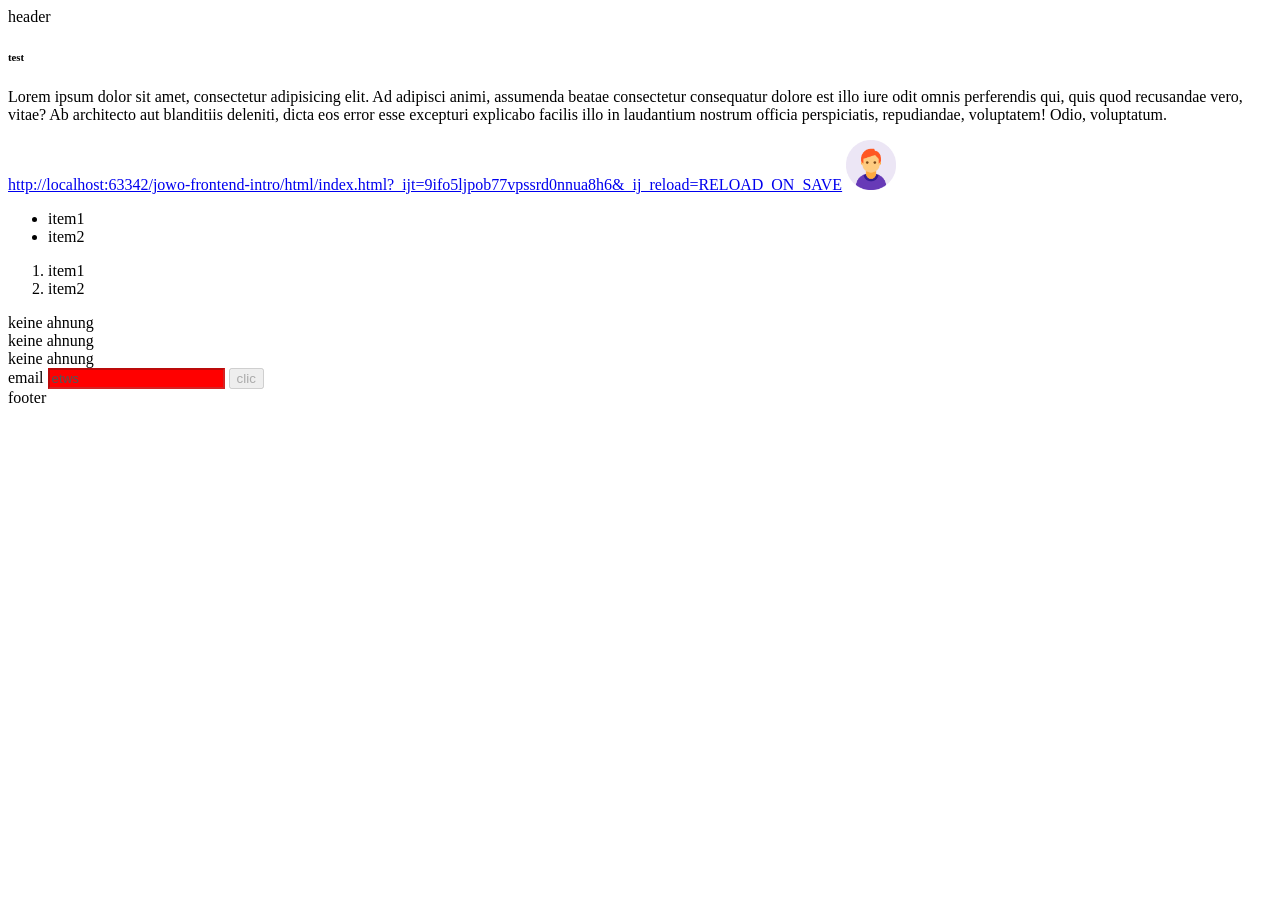
==== html/index.html @ a58a7762 "aufgaben html" ====
<!doctype html>
<html lang="en">
<head>
    <meta charset="UTF-8">
    <meta name="viewport"
          content="width=device-width, user-scalable=no, initial-scale=1.0, maximum-scale=1.0, minimum-scale=1.0">
    <meta http-equiv="X-UA-Compatible" content="ie=edge">
    <title>meine Webseite</title>
</head>
<body>
    <header>header</header>
        <main>
            <h6> test </h6>
            <p>Lorem ipsum dolor sit amet, consectetur adipisicing elit. Ad adipisci animi, assumenda beatae consectetur consequatur dolore est illo iure odit omnis perferendis qui, quis quod recusandae vero, vitae? Ab architecto aut blanditiis deleniti, dicta eos error esse excepturi explicabo facilis illo in laudantium nostrum officia perspiciatis, repudiandae, voluptatem! Odio, voluptatum.</p>
            <a href="http://localhost:63342/jowo-frontend-intro/html/index.html?_ijt=9ifo5ljpob77vpssrd0nnua8h6&_ij_reload=RELOAD_ON_SAVE" target="_blank"> http://localhost:63342/jowo-frontend-intro/html/index.html?_ijt=9ifo5ljpob77vpssrd0nnua8h6&_ij_reload=RELOAD_ON_SAVE</a>
            <img src="../assets/images/user-profile-image.png" alt="konte nich geladen werden" width="50" height="50">
            <ul>
                <li>item1</li>
                <li>item2</li>
            </ul>
            <ol>

                <li>item1</li>
                <li>item2</li>
            </ol>
            <div title="hello wold"> keine ahnung</div>
            <span> keine ahnung</span>
            <div> keine ahnung</div>
            <label for="email-field"> email</label>
            <input type="email" maxlength="5" value="etws" id="email-field" class="email-field" style="background-color: red" disabled>
            <button disabled> clic </button>
        </main>
    <footer>footer</footer>
</body>
</html>
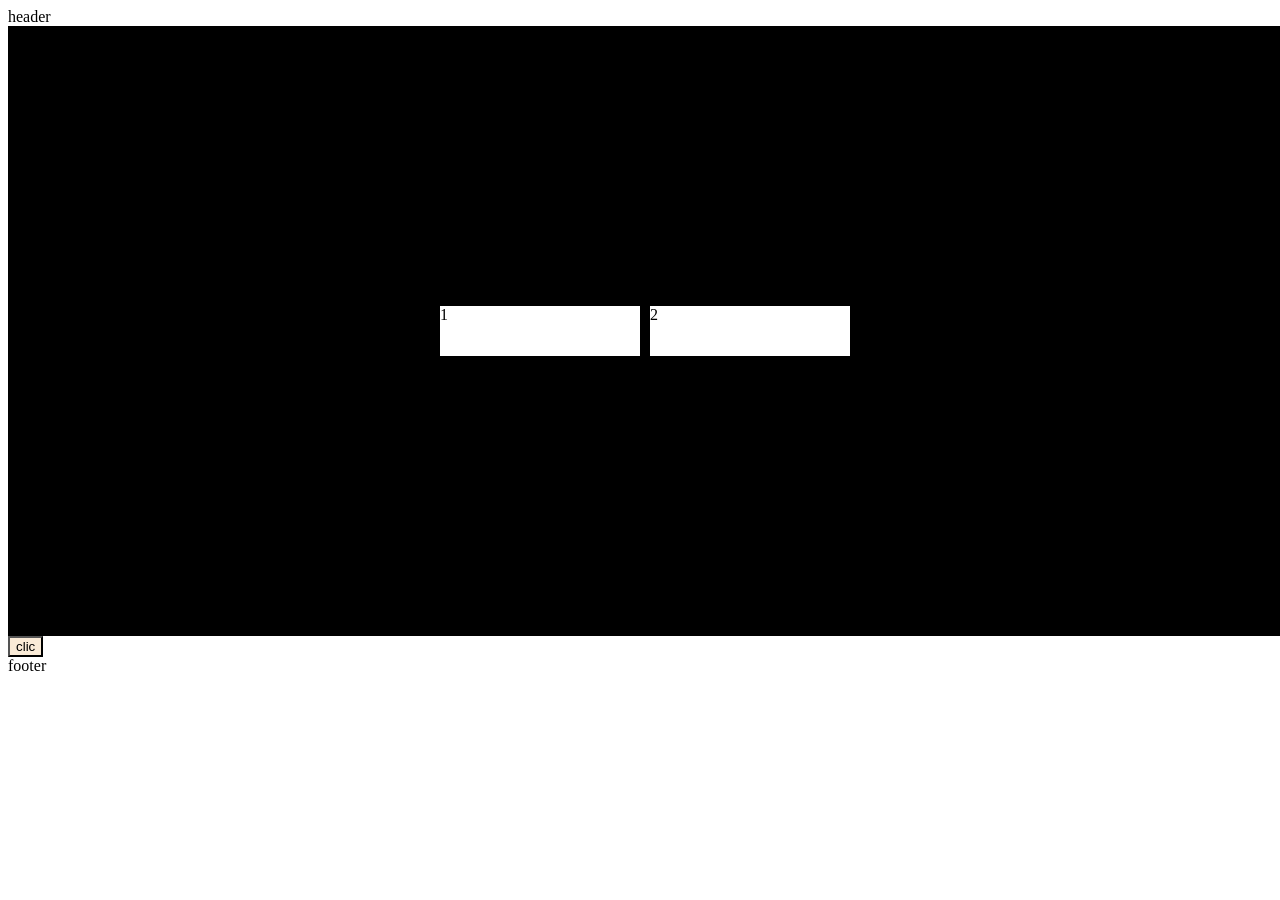
==== commit 6506a07a: "front-end tag1 htmal css" ====
--- a/html/index.html
+++ b/html/index.html
@@ -1,6 +1,7 @@
 <!doctype html>
 <html lang="en">
 <head>
+    <link rel="stylesheet" href="../css/index.css" />
     <meta charset="UTF-8">
     <meta name="viewport"
           content="width=device-width, user-scalable=no, initial-scale=1.0, maximum-scale=1.0, minimum-scale=1.0">
@@ -10,26 +11,41 @@
 <body>
     <header>header</header>
         <main>
-            <h6> test </h6>
-            <p>Lorem ipsum dolor sit amet, consectetur adipisicing elit. Ad adipisci animi, assumenda beatae consectetur consequatur dolore est illo iure odit omnis perferendis qui, quis quod recusandae vero, vitae? Ab architecto aut blanditiis deleniti, dicta eos error esse excepturi explicabo facilis illo in laudantium nostrum officia perspiciatis, repudiandae, voluptatem! Odio, voluptatum.</p>
-            <a href="http://localhost:63342/jowo-frontend-intro/html/index.html?_ijt=9ifo5ljpob77vpssrd0nnua8h6&_ij_reload=RELOAD_ON_SAVE" target="_blank"> http://localhost:63342/jowo-frontend-intro/html/index.html?_ijt=9ifo5ljpob77vpssrd0nnua8h6&_ij_reload=RELOAD_ON_SAVE</a>
-            <img src="../assets/images/user-profile-image.png" alt="konte nich geladen werden" width="50" height="50">
-            <ul>
-                <li>item1</li>
-                <li>item2</li>
-            </ul>
-            <ol>
+<!--            <h6> test </h6>-->
+<!--            <p>Lorem ipsum dolor sit amet, consectetur adipisicing elit. Ad adipisci animi, assumenda beatae consectetur consequatur dolore est illo iure odit omnis perferendis qui, quis quod recusandae vero, vitae? Ab architecto aut blanditiis deleniti, dicta eos error esse excepturi explicabo facilis illo in laudantium nostrum officia perspiciatis, repudiandae, voluptatem! Odio, voluptatum.</p>-->
+<!--            <a href="http://localhost:63342/jowo-frontend-intro/html/index.html?_ijt=9ifo5ljpob77vpssrd0nnua8h6&_ij_reload=RELOAD_ON_SAVE" target="_blank"> http://localhost:63342/jowo-frontend-intro/html/index.html?_ijt=9ifo5ljpob77vpssrd0nnua8h6&_ij_reload=RELOAD_ON_SAVE</a>-->
+<!--            <img src="../assets/images/user-profile-image.png" alt="konte nich geladen werden" width="50" height="50">-->
+<!--            <ul>-->
+<!--                <li>item1</li>-->
+<!--                <li>item2</li>-->
+<!--            </ul>-->
+<!--            <ol>-->
 
-                <li>item1</li>
-                <li>item2</li>
-            </ol>
-            <div title="hello wold"> keine ahnung</div>
-            <span> keine ahnung</span>
-            <div> keine ahnung</div>
-            <label for="email-field"> email</label>
-            <input type="email" maxlength="5" value="etws" id="email-field" class="email-field" style="background-color: red" disabled>
-            <button disabled> clic </button>
+<!--                <li>item1</li>-->
+<!--                <li>item2</li>-->
+<!--            </ol>-->
+<!--            <div title="hello wold" class="keine-ahnung"> keine ahnung</div>-->
+<!--            <span> keine ahnung</span>-->
+<!--            <div> keine ahnung</div>-->
+<!--            <label for="email-field"> email</label>-->
+<!--            <input type="email" maxlength="5" value="etws" id="email-field" class="email-field"  disabled>-->
+<!--            <button disabled> clic </button>-->
+
+<!--                <span>-->
+<!--                    span-->
+<!--                </span>-->
+<!--            <div class="block"> content </div>-->
+            <div class="container">
+<!--                <button> button1 </button>-->
+<!--                <button> button2 </button>-->
+
+                <div class="container-item">1</div>
+                <div class="container-item">2</div>
+            </div>
+            <button class="clic"> clic </button>
         </main>
     <footer>footer</footer>
+
+    <script src="../js/index.js"></script>
 </body>
 </html>
--- a/css/index.css
+++ b/css/index.css
@@ -0,0 +1,64 @@
+/*div{*/
+/*    background-color: red;*/
+/*}*/
+/*.keine-ahnung{*/
+/*    background-color: blue;*/
+/*}*/
+/*#email-field{*/
+/*    background-color: yellow;*/
+/*}*/
+/*.block{*/
+/*    background-color: aqua;*/
+/*    height: 50px;*/
+/*    !*width: 50px;*!*/
+/*    margin: 50px;*/
+/*    !*padding-top: 50px;*!*/
+/*    !*padding-bottom: 50px;*!*/
+/*    padding: 50px 0;*/
+/*    max-width: 500px;*/
+/*    min-width: 500px;*/
+/*    !*font-family: Noto Sans Yi;*!*/
+/*    font-size: 50px;*/
+/*    font-weight: 200;*/
+/*    text-align: start;*/
+/*    color: red;*/
+/*    border: 10px dashed #1EB03B;*/
+/*    border-radius: 50%;*/
+/*    box-shadow: 50px 55px 500px red;*/
+/*}*/
+/*span{*/
+/*    display: inline-block;*/
+/*    background-color: black;*/
+/*    !*min-width: 500px;*!*/
+/*}*/
+
+.container-item {
+    background-color: white;
+    margin: 5px;
+    width: 200px;
+    height: 50px;
+
+}
+
+.container{
+    padding: 5px;
+    background-color: black;
+    height: 600px;
+    display: flex;
+    align-items: center;
+    width: 100%;
+    justify-content: center;
+}
+
+.clic{
+    background-color: antiquewhite;
+
+}
+
+.clic:hover{
+    background-color: red;
+}
+
+.clic:active{
+    background-color: blue;
+}
